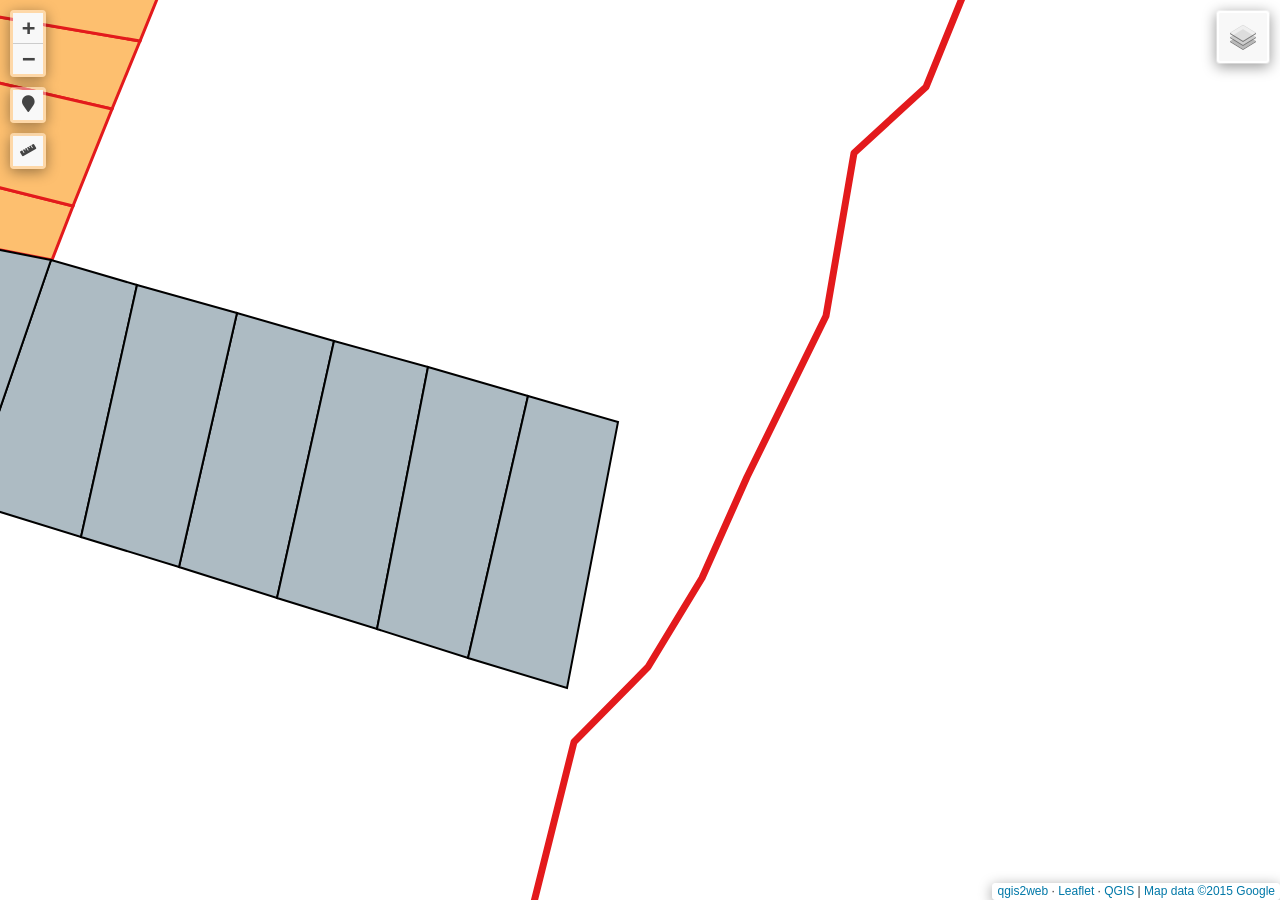
==== index.html @ f32dedf8 "Add files via upload" ====
<!doctype html>
<html lang="en">
    <head>
        <meta charset="utf-8">
        <meta http-equiv="X-UA-Compatible" content="IE=edge">
        <meta name="viewport" content="initial-scale=1,user-scalable=no,maximum-scale=1,width=device-width">
        <meta name="mobile-web-app-capable" content="yes">
        <meta name="apple-mobile-web-app-capable" content="yes">
        <link rel="stylesheet" href="css/leaflet.css">
        <link rel="stylesheet" href="css/L.Control.Layers.Tree.css">
        <link rel="stylesheet" href="css/L.Control.Locate.min.css">
        <link rel="stylesheet" href="css/qgis2web.css">
        <link rel="stylesheet" href="css/fontawesome-all.min.css">
        <link rel="stylesheet" href="css/leaflet.photon.css">
        <link rel="stylesheet" href="css/leaflet-measure.css">
        <style>
        html, body, #map {
            width: 100%;
            height: 100%;
            padding: 0;
            margin: 0;
        }
        </style>
        <title></title>
    </head>
    <body>
        <div id="map">
        </div>
        <script src="js/qgis2web_expressions.js"></script>
        <script src="js/leaflet.js"></script>
        <script src="js/L.Control.Layers.Tree.min.js"></script>
        <script src="js/L.Control.Locate.min.js"></script>
        <script src="js/multi-style-layer.js"></script>
        <script src="js/leaflet.rotatedMarker.js"></script>
        <script src="js/leaflet.pattern.js"></script>
        <script src="js/leaflet-hash.js"></script>
        <script src="js/Autolinker.min.js"></script>
        <script src="js/rbush.min.js"></script>
        <script src="js/labelgun.min.js"></script>
        <script src="js/labels.js"></script>
        <script src="js/leaflet.photon.js"></script>
        <script src="js/leaflet-measure.js"></script>
        <script src="data/La_Gran_Piura_1.js"></script>
        <script src="data/Carretera_Piura_Sechura_2.js"></script>
        <script src="data/Puntos_Geodesicos_3.js"></script>
        <script>
        var highlightLayer;
        function highlightFeature(e) {
            highlightLayer = e.target;

            if (e.target.feature.geometry.type === 'LineString' || e.target.feature.geometry.type === 'MultiLineString') {
              highlightLayer.setStyle({
                color: 'rgba(255, 255, 0, 1.00)',
              });
            } else {
              highlightLayer.setStyle({
                fillColor: 'rgba(255, 255, 0, 1.00)',
                fillOpacity: 1
              });
            }
        }
        var map = L.map('map', {
            zoomControl:false, maxZoom:28, minZoom:1
        }).fitBounds([[-5.1758827893497,-80.77577956021811],[-5.16100820244299,-80.7490260669158]]);
        var hash = new L.Hash(map);
        map.attributionControl.setPrefix('<a href="https://github.com/tomchadwin/qgis2web" target="_blank">qgis2web</a> &middot; <a href="https://leafletjs.com" title="A JS library for interactive maps">Leaflet</a> &middot; <a href="https://qgis.org">QGIS</a>');
        var autolinker = new Autolinker({truncate: {length: 30, location: 'smart'}});
        // remove popup's row if "visible-with-data"
        function removeEmptyRowsFromPopupContent(content, feature) {
         var tempDiv = document.createElement('div');
         tempDiv.innerHTML = content;
         var rows = tempDiv.querySelectorAll('tr');
         for (var i = 0; i < rows.length; i++) {
             var td = rows[i].querySelector('td.visible-with-data');
             var key = td ? td.id : '';
             if (td && td.classList.contains('visible-with-data') && feature.properties[key] == null) {
                 rows[i].parentNode.removeChild(rows[i]);
             }
         }
         return tempDiv.innerHTML;
        }
        // modify popup if contains media
        function addClassToPopupIfMedia(content, popup) {
            var tempDiv = document.createElement('div');
            tempDiv.innerHTML = content;
            var imgTd = tempDiv.querySelector('td img');
            if (imgTd) {
                var src = imgTd.getAttribute('src');
                if (/\.(jpg|jpeg|png|gif|bmp|webp|avif)$/i.test(src)) {
                    popup._contentNode.classList.add('media');
                    setTimeout(function() {
                        popup.update();
                    }, 10);
                } else if (/\.(mp3|wav|ogg|aac)$/i.test(src)) {
                    var audio = document.createElement('audio');
                    audio.controls = true;
                    audio.src = src;
                    imgTd.parentNode.replaceChild(audio, imgTd);
                    popup._contentNode.classList.add('media');
                    setTimeout(function() {
                        popup.setContent(tempDiv.innerHTML);
                        popup.update();
                    }, 10);
                } else if (/\.(mp4|webm|ogg|mov)$/i.test(src)) {
                    var video = document.createElement('video');
                    video.controls = true;
                    video.src = src;
                    video.style.width = "400px";
                    video.style.height = "300px";
                    video.style.maxHeight = "60vh";
                    video.style.maxWidth = "60vw";
                    imgTd.parentNode.replaceChild(video, imgTd);
                    popup._contentNode.classList.add('media');
                    // Aggiorna il popup quando il video carica i metadati
                    video.addEventListener('loadedmetadata', function() {
                        popup.update();
                    });
                    setTimeout(function() {
                        popup.setContent(tempDiv.innerHTML);
                        popup.update();
                    }, 10);
                } else {
                    popup._contentNode.classList.remove('media');
                }
            } else {
                popup._contentNode.classList.remove('media');
            }
        }
        var zoomControl = L.control.zoom({
            position: 'topleft'
        }).addTo(map);
        L.control.locate({locateOptions: {maxZoom: 19}}).addTo(map);
        var measureControl = new L.Control.Measure({
            position: 'topleft',
            primaryLengthUnit: 'meters',
            secondaryLengthUnit: 'kilometers',
            primaryAreaUnit: 'sqmeters',
            secondaryAreaUnit: 'hectares'
        });
        measureControl.addTo(map);
        document.getElementsByClassName('leaflet-control-measure-toggle')[0].innerHTML = '';
        document.getElementsByClassName('leaflet-control-measure-toggle')[0].className += ' fas fa-ruler';
        var bounds_group = new L.featureGroup([]);
        function setBounds() {
        }
        map.createPane('pane_GoogleSatellite_0');
        map.getPane('pane_GoogleSatellite_0').style.zIndex = 400;
        var layer_GoogleSatellite_0 = L.tileLayer('https://mt1.google.com/vt/lyrs=s&x={x}&y={y}&z={z}', {
            pane: 'pane_GoogleSatellite_0',
            opacity: 1.0,
            attribution: '<a href="https://www.google.at/permissions/geoguidelines/attr-guide.html">Map data ©2015 Google</a>',
            minZoom: 1,
            maxZoom: 28,
            minNativeZoom: 0,
            maxNativeZoom: 20
        });
        layer_GoogleSatellite_0;
        map.addLayer(layer_GoogleSatellite_0);
        function pop_La_Gran_Piura_1(feature, layer) {
            layer.on({
                mouseout: function(e) {
                    for (var i in e.target._eventParents) {
                        if (typeof e.target._eventParents[i].resetStyle === 'function') {
                            e.target._eventParents[i].resetStyle(e.target);
                        }
                    }
                },
                mouseover: highlightFeature,
            });
            var popupContent = '<table>\
                    <tr>\
                        <th scope="row">Partida</th>\
                        <td>' + (feature.properties['Partida'] !== null ? autolinker.link(String(feature.properties['Partida']).replace(/'/g, '\'').toLocaleString()) : '') + '</td>\
                    </tr>\
                    <tr>\
                        <th scope="row">Area</th>\
                        <td>' + (feature.properties['Area'] !== null ? autolinker.link(String(feature.properties['Area']).replace(/'/g, '\'').toLocaleString()) : '') + '</td>\
                    </tr>\
                    <tr>\
                        <th scope="row">Perimetro</th>\
                        <td>' + (feature.properties['Perimetro'] !== null ? autolinker.link(String(feature.properties['Perimetro']).replace(/'/g, '\'').toLocaleString()) : '') + '</td>\
                    </tr>\
                    <tr>\
                        <th scope="row">Lote</th>\
                        <td>' + (feature.properties['Lote'] !== null ? autolinker.link(String(feature.properties['Lote']).replace(/'/g, '\'').toLocaleString()) : '') + '</td>\
                    </tr>\
                    <tr>\
                        <th scope="row">HU</th>\
                        <td>' + (feature.properties['HU'] !== null ? autolinker.link(String(feature.properties['HU']).replace(/'/g, '\'').toLocaleString()) : '') + '</td>\
                    </tr>\
                </table>';
            var content = removeEmptyRowsFromPopupContent(popupContent, feature);
			layer.on('popupopen', function(e) {
				addClassToPopupIfMedia(content, e.popup);
			});
			layer.bindPopup(content, { maxHeight: 400 });
        }

        function style_La_Gran_Piura_1_0(feature) {
            switch(String(feature.properties['HU'])) {
                case 'VIVEMAS':
                    return {
                pane: 'pane_La_Gran_Piura_1',
                opacity: 1,
                color: 'rgba(227,26,28,1.0)',
                dashArray: '',
                lineCap: 'butt',
                lineJoin: 'miter',
                weight: 3.0, 
                fill: true,
                fillOpacity: 1,
                fillColor: 'rgba(253,191,111,1.0)',
                interactive: true,
            }
                    break;
                default:
                    return {
                pane: 'pane_La_Gran_Piura_1',
                opacity: 1,
                color: 'rgba(0,0,0,1.0)',
                dashArray: '',
                lineCap: 'butt',
                lineJoin: 'miter',
                weight: 2.0, 
                fill: true,
                fillOpacity: 1,
                fillColor: 'rgba(173,187,195,1.0)',
                interactive: true,
            }
                    break;
            }
        }
        map.createPane('pane_La_Gran_Piura_1');
        map.getPane('pane_La_Gran_Piura_1').style.zIndex = 401;
        map.getPane('pane_La_Gran_Piura_1').style['mix-blend-mode'] = 'normal';
        var layer_La_Gran_Piura_1 = new L.geoJson(json_La_Gran_Piura_1, {
            attribution: '',
            interactive: true,
            dataVar: 'json_La_Gran_Piura_1',
            layerName: 'layer_La_Gran_Piura_1',
            pane: 'pane_La_Gran_Piura_1',
            onEachFeature: pop_La_Gran_Piura_1,
            style: style_La_Gran_Piura_1_0,
        });
        bounds_group.addLayer(layer_La_Gran_Piura_1);
        map.addLayer(layer_La_Gran_Piura_1);
        function pop_Carretera_Piura_Sechura_2(feature, layer) {
            layer.on({
                mouseout: function(e) {
                    for (var i in e.target._eventParents) {
                        if (typeof e.target._eventParents[i].resetStyle === 'function') {
                            e.target._eventParents[i].resetStyle(e.target);
                        }
                    }
                },
                mouseover: highlightFeature,
            });
            var popupContent = '<table>\
                    <tr>\
                        <td colspan="2">' + (feature.properties['OBJECTID'] !== null ? autolinker.link(String(feature.properties['OBJECTID']).replace(/'/g, '\'').toLocaleString()) : '') + '</td>\
                    </tr>\
                    <tr>\
                        <td colspan="2">' + (feature.properties['SHAPE_Leng'] !== null ? autolinker.link(String(feature.properties['SHAPE_Leng']).replace(/'/g, '\'').toLocaleString()) : '') + '</td>\
                    </tr>\
                    <tr>\
                        <td colspan="2">' + (feature.properties['Via'] !== null ? autolinker.link(String(feature.properties['Via']).replace(/'/g, '\'').toLocaleString()) : '') + '</td>\
                    </tr>\
                </table>';
            var content = removeEmptyRowsFromPopupContent(popupContent, feature);
			layer.on('popupopen', function(e) {
				addClassToPopupIfMedia(content, e.popup);
			});
			layer.bindPopup(content, { maxHeight: 400 });
        }

        function style_Carretera_Piura_Sechura_2_0() {
            return {
                pane: 'pane_Carretera_Piura_Sechura_2',
                opacity: 1,
                color: 'rgba(227,26,28,1.0)',
                dashArray: '',
                lineCap: 'round',
                lineJoin: 'round',
                weight: 7.0,
                fillOpacity: 0,
                interactive: false,
            }
        }
        map.createPane('pane_Carretera_Piura_Sechura_2');
        map.getPane('pane_Carretera_Piura_Sechura_2').style.zIndex = 402;
        map.getPane('pane_Carretera_Piura_Sechura_2').style['mix-blend-mode'] = 'normal';
        var layer_Carretera_Piura_Sechura_2 = new L.geoJson(json_Carretera_Piura_Sechura_2, {
            attribution: '',
            interactive: false,
            dataVar: 'json_Carretera_Piura_Sechura_2',
            layerName: 'layer_Carretera_Piura_Sechura_2',
            pane: 'pane_Carretera_Piura_Sechura_2',
            onEachFeature: pop_Carretera_Piura_Sechura_2,
            style: style_Carretera_Piura_Sechura_2_0,
        });
        bounds_group.addLayer(layer_Carretera_Piura_Sechura_2);
        map.addLayer(layer_Carretera_Piura_Sechura_2);
        function pop_Puntos_Geodesicos_3(feature, layer) {
            layer.on({
                mouseout: function(e) {
                    for (var i in e.target._eventParents) {
                        if (typeof e.target._eventParents[i].resetStyle === 'function') {
                            e.target._eventParents[i].resetStyle(e.target);
                        }
                    }
                },
                mouseover: highlightFeature,
            });
            var popupContent = '<table>\
                    <tr>\
                        <th scope="row">X</th>\
                        <td>' + (feature.properties['X'] !== null ? autolinker.link(String(feature.properties['X']).replace(/'/g, '\'').toLocaleString()) : '') + '</td>\
                    </tr>\
                    <tr>\
                        <th scope="row">Y</th>\
                        <td>' + (feature.properties['Y'] !== null ? autolinker.link(String(feature.properties['Y']).replace(/'/g, '\'').toLocaleString()) : '') + '</td>\
                    </tr>\
                    <tr>\
                        <th scope="row">Z</th>\
                        <td>' + (feature.properties['Z'] !== null ? autolinker.link(String(feature.properties['Z']).replace(/'/g, '\'').toLocaleString()) : '') + '</td>\
                    </tr>\
                    <tr>\
                        <th scope="row">PUNTO</th>\
                        <td>' + (feature.properties['PUNTO'] !== null ? autolinker.link(String(feature.properties['PUNTO']).replace(/'/g, '\'').toLocaleString()) : '') + '</td>\
                    </tr>\
                </table>';
            var content = removeEmptyRowsFromPopupContent(popupContent, feature);
			layer.on('popupopen', function(e) {
				addClassToPopupIfMedia(content, e.popup);
			});
			layer.bindPopup(content, { maxHeight: 400 });
        }

        function style_Puntos_Geodesicos_3_0() {
            return {
                pane: 'pane_Puntos_Geodesicos_3',
        rotationAngle: 0.0,
        rotationOrigin: 'center center',
        icon: L.icon({
            iconUrl: 'markers/Puntos_Geodesicos_3.svg',
            iconSize: [23.56, 23.56]
        }),
                interactive: true,
            }
        }
        function style_Puntos_Geodesicos_3_1() {
            return {
                pane: 'pane_Puntos_Geodesicos_3',
        rotationAngle: 0.0,
        rotationOrigin: 'center center',
        icon: L.icon({
            iconUrl: 'markers/Puntos_Geodesicos_3.svg',
            iconSize: [15.2, 15.2]
        }),
                interactive: true,
            }
        }
        map.createPane('pane_Puntos_Geodesicos_3');
        map.getPane('pane_Puntos_Geodesicos_3').style.zIndex = 403;
        map.getPane('pane_Puntos_Geodesicos_3').style['mix-blend-mode'] = 'normal';
        var layer_Puntos_Geodesicos_3 = new L.geoJson.multiStyle(json_Puntos_Geodesicos_3, {
            attribution: '',
            interactive: true,
            dataVar: 'json_Puntos_Geodesicos_3',
            layerName: 'layer_Puntos_Geodesicos_3',
            pane: 'pane_Puntos_Geodesicos_3',
            onEachFeature: pop_Puntos_Geodesicos_3,
            pointToLayers: [function (feature, latlng) {
                var context = {
                    feature: feature,
                    variables: {}
                };
                return L.marker(latlng, style_Puntos_Geodesicos_3_0(feature));
            },function (feature, latlng) {
                var context = {
                    feature: feature,
                    variables: {}
                };
                return L.marker(latlng, style_Puntos_Geodesicos_3_1(feature));
            },
        ]});
        bounds_group.addLayer(layer_Puntos_Geodesicos_3);
        map.addLayer(layer_Puntos_Geodesicos_3);
        var overlaysTree = [
            {label: '<img src="legend/Puntos_Geodesicos_3.png" /> Puntos_Geodesicos', layer: layer_Puntos_Geodesicos_3},
            {label: '<img src="legend/Carretera_Piura_Sechura_2.png" /> Carretera_Piura_Sechura', layer: layer_Carretera_Piura_Sechura_2},
            {label: 'La_Gran_Piura<br /><table><tr><td style="text-align: center;"><img src="legend/La_Gran_Piura_1_VIVEMAS0.png" /></td><td>VIVEMAS</td></tr><tr><td style="text-align: center;"><img src="legend/La_Gran_Piura_1_1.png" /></td><td></td></tr></table>', layer: layer_La_Gran_Piura_1},
            {label: "Google Satellite", layer: layer_GoogleSatellite_0},]
        var lay = L.control.layers.tree(null, overlaysTree,{
            //namedToggle: true,
            //selectorBack: false,
            //closedSymbol: '&#8862; &#x1f5c0;',
            //openedSymbol: '&#8863; &#x1f5c1;',
            //collapseAll: 'Collapse all',
            //expandAll: 'Expand all',
            collapsed: true,
        });
        lay.addTo(map);
        setBounds();
        resetLabels([layer_La_Gran_Piura_1]);
        map.on("zoomend", function(){
            resetLabels([layer_La_Gran_Piura_1]);
        });
        map.on("layeradd", function(){
            resetLabels([layer_La_Gran_Piura_1]);
        });
        map.on("layerremove", function(){
            resetLabels([layer_La_Gran_Piura_1]);
        });
        </script>        
    </body>
</html>
---- css/L.Control.Layers.Tree.css ----
.leaflet-control-layers-toggle.leaflet-layerstree-named-toggle {
    margin: 2px 5px;
    width: auto;
    height: auto;
    background-image: none;
}

.leaflet-control-layers-list{
	font: 13px / 1.7 "Helvetica Neue", Arial, Helvetica, sans-serif;
}

.leaflet-layerstree-node {
}

.leaflet-layerstree-header input{
    margin-left: 0px;
}


.leaflet-layerstree-header {
}

.leaflet-layerstree-header-pointer {
    cursor: pointer;
}

.leaflet-layerstree-header label {
    display: inline-block;
    cursor: pointer;
}

.leaflet-layerstree-header-label {
}

.leaflet-layerstree-header-name {
	padding-left: 2px;
}

.leaflet-layerstree-header-space {
}

.leaflet-layerstree-children {
    padding-left: 20px;
}

.leaflet-layerstree-children-nopad {
    padding-left: 0px;
}

.leaflet-layerstree-closed {
}

.leaflet-layerstree-opened {
}

.leaflet-layerstree-hide {
    display: none;
}

.leaflet-layerstree-nevershow {
    display: none;
}

.leaflet-layerstree-expand-collapse {
    cursor: pointer;
}
---- css/L.Control.Locate.min.css ----
.leaflet-control-locate a{font-size:1.4em;color:#444}.leaflet-control-locate.active a{color:#2074B6}.leaflet-control-locate.active.following a{color:#FC8428}
/*# sourceMappingURL=L.Control.Locate.min.css.map */
---- css/qgis2web.css ----
#map {
            background-color: #ffffff
        }
        html, body, #map {
			overflow: hidden;
        }
        .col9{
			height: 100%!important;
		}
		.col3{
			height: 100%;
			overflow: auto;
		}
        .info {
            padding: 6px 8px;
            font: 14px/16px Arial, Helvetica, sans-serif;
            background-color:#f8f8f8 !important;
            color: #444444 !important;
            box-shadow: 0 0 15px rgba(0,0,0,0.2);
            border-radius: 5px;
        }
        .info h2 {
            margin: 0 0 5px;
        }
        .leaflet-container {
            background: #fff;
            padding-right: 10px;
        }
        .leaflet-popup-scrolled {
            border-bottom: unset!important;
            border-top: unset!important;
        }
        .leaflet-popup-content{
            max-height: 70vh;
            max-width: 70vw;
        }
        .leaflet-popup-content.media{
            width: auto!important;
            height: auto!important;
            overflow: auto;
        }
        .leaflet-popup-content th {
            text-align: left;
            vertical-align: top;
            min-width: 75px;
        }
        .leaflet-popup-content td {
            min-width: 75px;
        }
        .leaflet-popup-content td img {
            max-height: 60vh;
            max-width: 60vw;
        }

        .leaflet-tooltip {
            background: none;
            box-shadow: none;
            border: none;
        }
        .leaflet-tooltip-left:before, .leaflet-tooltip-right:before {
            border: 0px;
        }
        }
        .fa, .leaflet-container, a {
            color: #444444 !important;
        }
        .leaflet-control-zoom-in, .leaflet-control-zoom-out,
        .leaflet-control-locate a,
        .leaflet-touch .leaflet-control-geocoder-icon,
        .leaflet-control-search .search-button,
         .leaflet-control-measure {
            background-color: #f8f8f8 !important;
            border-radius: 0px !important;
            color: #444444 !important;
        }
        .abstract {
            font: bold 18px 'Lucida Console', Monaco, monospace;
            text-indent: 1px;
            background-color: #f8f8f8 !important;
            width: 30px !important;
            color: #444444 !important;
            height: 30px !important;
            text-align: center !important;
            line-height: 30px !important;
        }
        .abstractUncollapsed {
            padding: 6px 8px;
            font: 12px/1.5 "Helvetica Neue", Arial, Helvetica, sans-serif;
            background-color:#f8f8f8 !important;
            color: #444444 !important;
            box-shadow: 0 0 15px rgba(0,0,0,0.2);
            border-radius: 5px;
            max-width: 40%;
        }
        .leaflet-control {
            box-shadow: 0 3px 14px rgba(0, 0, 0, 0.4)!important;
            border-radius: 4px;
        }
        .leaflet-touch .leaflet-control-layers,
        .leaflet-touch .leaflet-bar,
        .leaflet-control-search,
        .leaflet-control-measure {
            border: 3px solid rgba(255,255,255,.4) !important;
        }
        .leaflet-control-attribution a {
            color: #0078A8 !important;
        }
        .leaflet-control-scale-line {
            border: 2px solid #f8f8f8 !important;
            border-top: none !important;
            color: black !important;
        }
        .leaflet-control-search .search-button {
            width: 30px !important;
            height: 30px !important;
            font-size: 13px !important;
            text-align: center !important;
            cursor: pointer;
        }
        .search-button.fa.fa-binoculars{
            display: flex;
            justify-content: center;
            align-items: center;
        }
        .leaflet-control-measure .leaflet-control {
            width: 30px !important;
            height: 30px !important;
        }
        .leaflet-container .leaflet-control-search{
            background: none !important;
        }
        .leaflet-control-search .search-input {
            margin: 0px 0px 0px 0px !important;
            height: 30px !important;
        }
        .leaflet-control-measure {
            background: none!important;
            border-radius: 4px !important;
        }
        .leaflet-control-measure .leaflet-control-measure-interaction {
            background-color: #f8f8f8 !important;
        }
        .leaflet-touch .leaflet-control-measure
        .leaflet-control-measure-toggle,
        .leaflet-touch .leaflet-control-measure
        .leaflet-control-measure-toggle:hover {
            width: 30px !important;
            height: 30px !important;
            border-radius: 0px !important;
            background-color: #f8f8f8 !important;
            color: #444444 !important;
            font-size: 13px;
            line-height: 30px;
            text-align: center;
            text-indent: 0%;
        }
        .leaflet-control-layers {
			padding: 2px;
			display: flex;
			flex-direction: column;
			align-items: flex-end;
            background-color: #f8f8f8 !important;
            color: #444444 !important;

		}
        .leaflet-control-layers-expanded {
			padding-left: 6px;
		}	
        .leaflet-control-layers-expanded .leaflet-control-layers-toggle {
            display: block;
            background-image: none;
			text-decoration: none;
            margin-bottom: 3px;
        }
        .leaflet-control-layers-expanded .leaflet-control-layers-toggle::after {
            content: '»';
            font-size: x-large;
            color: #444444 !important;
            display: flex;
            align-items: center;
            justify-content: center;
            width: 100%;
            height: 100%;
            text-align: center;
        }
        .leaflet-overlay-pane {
            z-index: 550;
        }
        .leaflet-popup-pane {
            z-index: 700;
        }
        #gcd-button-control {
            display: flex;
            justify-content: center;
            align-items: center;
        }
        .leaflet-control-layers-expanded .leaflet-control-layers-toggle {
            display: none;
        }
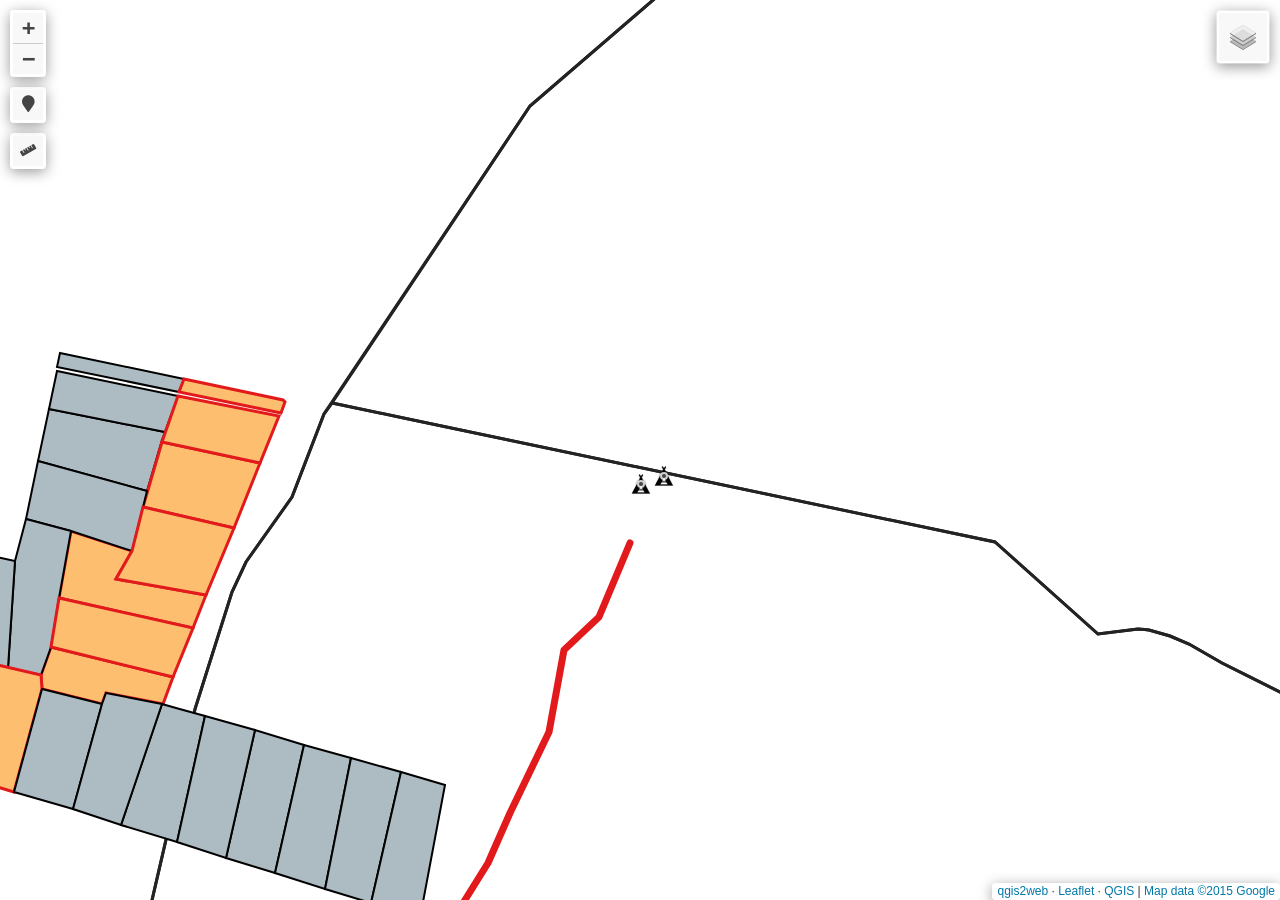
==== commit ac7701df: "Add files via upload" ====
--- a/index.html
+++ b/index.html
@@ -40,28 +40,14 @@
         <script src="js/labels.js"></script>
         <script src="js/leaflet.photon.js"></script>
         <script src="js/leaflet-measure.js"></script>
-        <script src="data/La_Gran_Piura_1.js"></script>
-        <script src="data/Carretera_Piura_Sechura_2.js"></script>
-        <script src="data/Puntos_Geodesicos_3.js"></script>
+        <script src="data/distritos_piura_1.js"></script>
+        <script src="data/La_Gran_Piura_2.js"></script>
+        <script src="data/Carretera_Piura_Sechura_3.js"></script>
+        <script src="data/Puntos_Geodesicos_4.js"></script>
         <script>
-        var highlightLayer;
-        function highlightFeature(e) {
-            highlightLayer = e.target;
-
-            if (e.target.feature.geometry.type === 'LineString' || e.target.feature.geometry.type === 'MultiLineString') {
-              highlightLayer.setStyle({
-                color: 'rgba(255, 255, 0, 1.00)',
-              });
-            } else {
-              highlightLayer.setStyle({
-                fillColor: 'rgba(255, 255, 0, 1.00)',
-                fillOpacity: 1
-              });
-            }
-        }
         var map = L.map('map', {
             zoomControl:false, maxZoom:28, minZoom:1
-        }).fitBounds([[-5.1758827893497,-80.77577956021811],[-5.16100820244299,-80.7490260669158]]);
+        }).fitBounds([[-5.168387838516904,-80.78127961017681],[-5.138638066044179,-80.7277735718168]]);
         var hash = new L.Hash(map);
         map.attributionControl.setPrefix('<a href="https://github.com/tomchadwin/qgis2web" target="_blank">qgis2web</a> &middot; <a href="https://leafletjs.com" title="A JS library for interactive maps">Leaflet</a> &middot; <a href="https://qgis.org">QGIS</a>');
         var autolinker = new Autolinker({truncate: {length: 30, location: 'smart'}});
@@ -156,37 +142,19 @@
         });
         layer_GoogleSatellite_0;
         map.addLayer(layer_GoogleSatellite_0);
-        function pop_La_Gran_Piura_1(feature, layer) {
-            layer.on({
-                mouseout: function(e) {
-                    for (var i in e.target._eventParents) {
-                        if (typeof e.target._eventParents[i].resetStyle === 'function') {
-                            e.target._eventParents[i].resetStyle(e.target);
-                        }
-                    }
-                },
-                mouseover: highlightFeature,
-            });
+        function pop_distritos_piura_1(feature, layer) {
             var popupContent = '<table>\
                     <tr>\
-                        <th scope="row">Partida</th>\
-                        <td>' + (feature.properties['Partida'] !== null ? autolinker.link(String(feature.properties['Partida']).replace(/'/g, '\'').toLocaleString()) : '') + '</td>\
-                    </tr>\
-                    <tr>\
-                        <th scope="row">Area</th>\
-                        <td>' + (feature.properties['Area'] !== null ? autolinker.link(String(feature.properties['Area']).replace(/'/g, '\'').toLocaleString()) : '') + '</td>\
-                    </tr>\
-                    <tr>\
-                        <th scope="row">Perimetro</th>\
-                        <td>' + (feature.properties['Perimetro'] !== null ? autolinker.link(String(feature.properties['Perimetro']).replace(/'/g, '\'').toLocaleString()) : '') + '</td>\
-                    </tr>\
-                    <tr>\
-                        <th scope="row">Lote</th>\
-                        <td>' + (feature.properties['Lote'] !== null ? autolinker.link(String(feature.properties['Lote']).replace(/'/g, '\'').toLocaleString()) : '') + '</td>\
-                    </tr>\
-                    <tr>\
-                        <th scope="row">HU</th>\
-                        <td>' + (feature.properties['HU'] !== null ? autolinker.link(String(feature.properties['HU']).replace(/'/g, '\'').toLocaleString()) : '') + '</td>\
+                        <th scope="row">NOMBDEP</th>\
+                        <td>' + (feature.properties['NOMBDEP'] !== null ? autolinker.link(String(feature.properties['NOMBDEP']).replace(/'/g, '\'').toLocaleString()) : '') + '</td>\
+                    </tr>\
+                    <tr>\
+                        <th scope="row">NOMBPROV</th>\
+                        <td>' + (feature.properties['NOMBPROV'] !== null ? autolinker.link(String(feature.properties['NOMBPROV']).replace(/'/g, '\'').toLocaleString()) : '') + '</td>\
+                    </tr>\
+                    <tr>\
+                        <th scope="row">NOMBDIST</th>\
+                        <td>' + (feature.properties['NOMBDIST'] !== null ? autolinker.link(String(feature.properties['NOMBDIST']).replace(/'/g, '\'').toLocaleString()) : '') + '</td>\
                     </tr>\
                 </table>';
             var content = removeEmptyRowsFromPopupContent(popupContent, feature);
@@ -196,11 +164,70 @@
 			layer.bindPopup(content, { maxHeight: 400 });
         }
 
-        function style_La_Gran_Piura_1_0(feature) {
+        function style_distritos_piura_1_0() {
+            return {
+                pane: 'pane_distritos_piura_1',
+                opacity: 1,
+                color: 'rgba(35,35,35,1.0)',
+                dashArray: '',
+                lineCap: 'butt',
+                lineJoin: 'miter',
+                weight: 3.0, 
+                fill: true,
+                fillOpacity: 1,
+                fillColor: 'rgba(183,72,75,0.0)',
+                interactive: true,
+            }
+        }
+        map.createPane('pane_distritos_piura_1');
+        map.getPane('pane_distritos_piura_1').style.zIndex = 401;
+        map.getPane('pane_distritos_piura_1').style['mix-blend-mode'] = 'normal';
+        var layer_distritos_piura_1 = new L.geoJson(json_distritos_piura_1, {
+            attribution: '',
+            interactive: true,
+            dataVar: 'json_distritos_piura_1',
+            layerName: 'layer_distritos_piura_1',
+            pane: 'pane_distritos_piura_1',
+            onEachFeature: pop_distritos_piura_1,
+            style: style_distritos_piura_1_0,
+        });
+        bounds_group.addLayer(layer_distritos_piura_1);
+        map.addLayer(layer_distritos_piura_1);
+        function pop_La_Gran_Piura_2(feature, layer) {
+            var popupContent = '<table>\
+                    <tr>\
+                        <th scope="row">Partida</th>\
+                        <td>' + (feature.properties['Partida'] !== null ? autolinker.link(String(feature.properties['Partida']).replace(/'/g, '\'').toLocaleString()) : '') + '</td>\
+                    </tr>\
+                    <tr>\
+                        <th scope="row">Area</th>\
+                        <td>' + (feature.properties['Area'] !== null ? autolinker.link(String(feature.properties['Area']).replace(/'/g, '\'').toLocaleString()) : '') + '</td>\
+                    </tr>\
+                    <tr>\
+                        <th scope="row">Perimetro</th>\
+                        <td>' + (feature.properties['Perimetro'] !== null ? autolinker.link(String(feature.properties['Perimetro']).replace(/'/g, '\'').toLocaleString()) : '') + '</td>\
+                    </tr>\
+                    <tr>\
+                        <th scope="row">Lote</th>\
+                        <td>' + (feature.properties['Lote'] !== null ? autolinker.link(String(feature.properties['Lote']).replace(/'/g, '\'').toLocaleString()) : '') + '</td>\
+                    </tr>\
+                    <tr>\
+                        <th scope="row">HU</th>\
+                        <td>' + (feature.properties['HU'] !== null ? autolinker.link(String(feature.properties['HU']).replace(/'/g, '\'').toLocaleString()) : '') + '</td>\
+                    </tr>\
+                </table>';
+            var content = removeEmptyRowsFromPopupContent(popupContent, feature);
+			layer.on('popupopen', function(e) {
+				addClassToPopupIfMedia(content, e.popup);
+			});
+			layer.bindPopup(content, { maxHeight: 400 });
+        }
+
+        function style_La_Gran_Piura_2_0(feature) {
             switch(String(feature.properties['HU'])) {
                 case 'VIVEMAS':
                     return {
-                pane: 'pane_La_Gran_Piura_1',
+                pane: 'pane_La_Gran_Piura_2',
                 opacity: 1,
                 color: 'rgba(227,26,28,1.0)',
                 dashArray: '',
@@ -215,7 +242,7 @@
                     break;
                 default:
                     return {
-                pane: 'pane_La_Gran_Piura_1',
+                pane: 'pane_La_Gran_Piura_2',
                 opacity: 1,
                 color: 'rgba(0,0,0,1.0)',
                 dashArray: '',
@@ -230,31 +257,21 @@
                     break;
             }
         }
-        map.createPane('pane_La_Gran_Piura_1');
-        map.getPane('pane_La_Gran_Piura_1').style.zIndex = 401;
-        map.getPane('pane_La_Gran_Piura_1').style['mix-blend-mode'] = 'normal';
-        var layer_La_Gran_Piura_1 = new L.geoJson(json_La_Gran_Piura_1, {
+        map.createPane('pane_La_Gran_Piura_2');
+        map.getPane('pane_La_Gran_Piura_2').style.zIndex = 402;
+        map.getPane('pane_La_Gran_Piura_2').style['mix-blend-mode'] = 'normal';
+        var layer_La_Gran_Piura_2 = new L.geoJson(json_La_Gran_Piura_2, {
             attribution: '',
             interactive: true,
-            dataVar: 'json_La_Gran_Piura_1',
-            layerName: 'layer_La_Gran_Piura_1',
-            pane: 'pane_La_Gran_Piura_1',
-            onEachFeature: pop_La_Gran_Piura_1,
-            style: style_La_Gran_Piura_1_0,
-        });
-        bounds_group.addLayer(layer_La_Gran_Piura_1);
-        map.addLayer(layer_La_Gran_Piura_1);
-        function pop_Carretera_Piura_Sechura_2(feature, layer) {
-            layer.on({
-                mouseout: function(e) {
-                    for (var i in e.target._eventParents) {
-                        if (typeof e.target._eventParents[i].resetStyle === 'function') {
-                            e.target._eventParents[i].resetStyle(e.target);
-                        }
-                    }
-                },
-                mouseover: highlightFeature,
-            });
+            dataVar: 'json_La_Gran_Piura_2',
+            layerName: 'layer_La_Gran_Piura_2',
+            pane: 'pane_La_Gran_Piura_2',
+            onEachFeature: pop_La_Gran_Piura_2,
+            style: style_La_Gran_Piura_2_0,
+        });
+        bounds_group.addLayer(layer_La_Gran_Piura_2);
+        map.addLayer(layer_La_Gran_Piura_2);
+        function pop_Carretera_Piura_Sechura_3(feature, layer) {
             var popupContent = '<table>\
                     <tr>\
                         <td colspan="2">' + (feature.properties['OBJECTID'] !== null ? autolinker.link(String(feature.properties['OBJECTID']).replace(/'/g, '\'').toLocaleString()) : '') + '</td>\
@@ -273,9 +290,9 @@
 			layer.bindPopup(content, { maxHeight: 400 });
         }
 
-        function style_Carretera_Piura_Sechura_2_0() {
+        function style_Carretera_Piura_Sechura_3_0() {
             return {
-                pane: 'pane_Carretera_Piura_Sechura_2',
+                pane: 'pane_Carretera_Piura_Sechura_3',
                 opacity: 1,
                 color: 'rgba(227,26,28,1.0)',
                 dashArray: '',
@@ -286,31 +303,21 @@
                 interactive: false,
             }
         }
-        map.createPane('pane_Carretera_Piura_Sechura_2');
-        map.getPane('pane_Carretera_Piura_Sechura_2').style.zIndex = 402;
-        map.getPane('pane_Carretera_Piura_Sechura_2').style['mix-blend-mode'] = 'normal';
-        var layer_Carretera_Piura_Sechura_2 = new L.geoJson(json_Carretera_Piura_Sechura_2, {
+        map.createPane('pane_Carretera_Piura_Sechura_3');
+        map.getPane('pane_Carretera_Piura_Sechura_3').style.zIndex = 403;
+        map.getPane('pane_Carretera_Piura_Sechura_3').style['mix-blend-mode'] = 'normal';
+        var layer_Carretera_Piura_Sechura_3 = new L.geoJson(json_Carretera_Piura_Sechura_3, {
             attribution: '',
             interactive: false,
-            dataVar: 'json_Carretera_Piura_Sechura_2',
-            layerName: 'layer_Carretera_Piura_Sechura_2',
-            pane: 'pane_Carretera_Piura_Sechura_2',
-            onEachFeature: pop_Carretera_Piura_Sechura_2,
-            style: style_Carretera_Piura_Sechura_2_0,
-        });
-        bounds_group.addLayer(layer_Carretera_Piura_Sechura_2);
-        map.addLayer(layer_Carretera_Piura_Sechura_2);
-        function pop_Puntos_Geodesicos_3(feature, layer) {
-            layer.on({
-                mouseout: function(e) {
-                    for (var i in e.target._eventParents) {
-                        if (typeof e.target._eventParents[i].resetStyle === 'function') {
-                            e.target._eventParents[i].resetStyle(e.target);
-                        }
-                    }
-                },
-                mouseover: highlightFeature,
-            });
+            dataVar: 'json_Carretera_Piura_Sechura_3',
+            layerName: 'layer_Carretera_Piura_Sechura_3',
+            pane: 'pane_Carretera_Piura_Sechura_3',
+            onEachFeature: pop_Carretera_Piura_Sechura_3,
+            style: style_Carretera_Piura_Sechura_3_0,
+        });
+        bounds_group.addLayer(layer_Carretera_Piura_Sechura_3);
+        map.addLayer(layer_Carretera_Piura_Sechura_3);
+        function pop_Puntos_Geodesicos_4(feature, layer) {
             var popupContent = '<table>\
                     <tr>\
                         <th scope="row">X</th>\
@@ -336,60 +343,61 @@
 			layer.bindPopup(content, { maxHeight: 400 });
         }
 
-        function style_Puntos_Geodesicos_3_0() {
+        function style_Puntos_Geodesicos_4_0() {
             return {
-                pane: 'pane_Puntos_Geodesicos_3',
+                pane: 'pane_Puntos_Geodesicos_4',
         rotationAngle: 0.0,
         rotationOrigin: 'center center',
         icon: L.icon({
-            iconUrl: 'markers/Puntos_Geodesicos_3.svg',
+            iconUrl: 'markers/Puntos_Geodesicos_4.svg',
             iconSize: [23.56, 23.56]
         }),
                 interactive: true,
             }
         }
-        function style_Puntos_Geodesicos_3_1() {
+        function style_Puntos_Geodesicos_4_1() {
             return {
-                pane: 'pane_Puntos_Geodesicos_3',
+                pane: 'pane_Puntos_Geodesicos_4',
         rotationAngle: 0.0,
         rotationOrigin: 'center center',
         icon: L.icon({
-            iconUrl: 'markers/Puntos_Geodesicos_3.svg',
+            iconUrl: 'markers/Puntos_Geodesicos_4.svg',
             iconSize: [15.2, 15.2]
         }),
                 interactive: true,
             }
         }
-        map.createPane('pane_Puntos_Geodesicos_3');
-        map.getPane('pane_Puntos_Geodesicos_3').style.zIndex = 403;
-        map.getPane('pane_Puntos_Geodesicos_3').style['mix-blend-mode'] = 'normal';
-        var layer_Puntos_Geodesicos_3 = new L.geoJson.multiStyle(json_Puntos_Geodesicos_3, {
+        map.createPane('pane_Puntos_Geodesicos_4');
+        map.getPane('pane_Puntos_Geodesicos_4').style.zIndex = 404;
+        map.getPane('pane_Puntos_Geodesicos_4').style['mix-blend-mode'] = 'normal';
+        var layer_Puntos_Geodesicos_4 = new L.geoJson.multiStyle(json_Puntos_Geodesicos_4, {
             attribution: '',
             interactive: true,
-            dataVar: 'json_Puntos_Geodesicos_3',
-            layerName: 'layer_Puntos_Geodesicos_3',
-            pane: 'pane_Puntos_Geodesicos_3',
-            onEachFeature: pop_Puntos_Geodesicos_3,
+            dataVar: 'json_Puntos_Geodesicos_4',
+            layerName: 'layer_Puntos_Geodesicos_4',
+            pane: 'pane_Puntos_Geodesicos_4',
+            onEachFeature: pop_Puntos_Geodesicos_4,
             pointToLayers: [function (feature, latlng) {
                 var context = {
                     feature: feature,
                     variables: {}
                 };
-                return L.marker(latlng, style_Puntos_Geodesicos_3_0(feature));
+                return L.marker(latlng, style_Puntos_Geodesicos_4_0(feature));
             },function (feature, latlng) {
                 var context = {
                     feature: feature,
                     variables: {}
                 };
-                return L.marker(latlng, style_Puntos_Geodesicos_3_1(feature));
+                return L.marker(latlng, style_Puntos_Geodesicos_4_1(feature));
             },
         ]});
-        bounds_group.addLayer(layer_Puntos_Geodesicos_3);
-        map.addLayer(layer_Puntos_Geodesicos_3);
+        bounds_group.addLayer(layer_Puntos_Geodesicos_4);
+        map.addLayer(layer_Puntos_Geodesicos_4);
         var overlaysTree = [
-            {label: '<img src="legend/Puntos_Geodesicos_3.png" /> Puntos_Geodesicos', layer: layer_Puntos_Geodesicos_3},
-            {label: '<img src="legend/Carretera_Piura_Sechura_2.png" /> Carretera_Piura_Sechura', layer: layer_Carretera_Piura_Sechura_2},
-            {label: 'La_Gran_Piura<br /><table><tr><td style="text-align: center;"><img src="legend/La_Gran_Piura_1_VIVEMAS0.png" /></td><td>VIVEMAS</td></tr><tr><td style="text-align: center;"><img src="legend/La_Gran_Piura_1_1.png" /></td><td></td></tr></table>', layer: layer_La_Gran_Piura_1},
+            {label: '<img src="legend/Puntos_Geodesicos_4.png" /> Puntos_Geodesicos', layer: layer_Puntos_Geodesicos_4},
+            {label: '<img src="legend/Carretera_Piura_Sechura_3.png" /> Carretera_Piura_Sechura', layer: layer_Carretera_Piura_Sechura_3},
+            {label: 'La_Gran_Piura<br /><table><tr><td style="text-align: center;"><img src="legend/La_Gran_Piura_2_VIVEMAS0.png" /></td><td>VIVEMAS</td></tr><tr><td style="text-align: center;"><img src="legend/La_Gran_Piura_2_1.png" /></td><td></td></tr></table>', layer: layer_La_Gran_Piura_2},
+            {label: '<img src="legend/distritos_piura_1.png" /> distritos_piura', layer: layer_distritos_piura_1},
             {label: "Google Satellite", layer: layer_GoogleSatellite_0},]
         var lay = L.control.layers.tree(null, overlaysTree,{
             //namedToggle: true,
@@ -402,15 +410,28 @@
         });
         lay.addTo(map);
         setBounds();
-        resetLabels([layer_La_Gran_Piura_1]);
+        var i = 0;
+        layer_distritos_piura_1.eachLayer(function(layer) {
+            var context = {
+                feature: layer.feature,
+                variables: {}
+            };
+            layer.bindTooltip((layer.feature.properties['NOMBDIST'] !== null?String('<div style="color: #323232; font-size: 10pt; font-family: \'Arial Black\', sans-serif;">' + layer.feature.properties['NOMBDIST']) + '</div>':''), {permanent: true, offset: [-0, -16], className: 'css_distritos_piura_1'});
+            labels.push(layer);
+            totalMarkers += 1;
+              layer.added = true;
+              addLabel(layer, i);
+              i++;
+        });
+        resetLabels([layer_distritos_piura_1,layer_La_Gran_Piura_2]);
         map.on("zoomend", function(){
-            resetLabels([layer_La_Gran_Piura_1]);
+            resetLabels([layer_distritos_piura_1,layer_La_Gran_Piura_2]);
         });
         map.on("layeradd", function(){
-            resetLabels([layer_La_Gran_Piura_1]);
+            resetLabels([layer_distritos_piura_1,layer_La_Gran_Piura_2]);
         });
         map.on("layerremove", function(){
-            resetLabels([layer_La_Gran_Piura_1]);
+            resetLabels([layer_distritos_piura_1,layer_La_Gran_Piura_2]);
         });
         </script>        
     </body>
--- a/css/qgis2web.css
+++ b/css/qgis2web.css
@@ -197,4 +197,30 @@
         }
         .leaflet-control-layers-expanded .leaflet-control-layers-toggle {
             display: none;
+        }
+        .css_distritos_piura_1 {
+            text-shadow: -2px -2px 0 #fafafa,
+                -2px -1px 0 #fafafa,
+                -2px 0px 0 #fafafa,
+                -2px 1px 0 #fafafa,
+                -2px 2px 0 #fafafa,
+                -1px -2px 0 #fafafa,
+                -1px -1px 0 #fafafa,
+                -1px 0px 0 #fafafa,
+                -1px 1px 0 #fafafa,
+                -1px 2px 0 #fafafa,
+                0px -2px 0 #fafafa,
+                0px -1px 0 #fafafa,
+                0px 1px 0 #fafafa,
+                0px 2px 0 #fafafa,
+                1px -2px 0 #fafafa,
+                1px -1px 0 #fafafa,
+                1px 0px 0 #fafafa,
+                1px 1px 0 #fafafa,
+                1px 2px 0 #fafafa,
+                2px -2px 0 #fafafa,
+                2px -1px 0 #fafafa,
+                2px 0px 0 #fafafa,
+                2px 1px 0 #fafafa,
+                2px 2px 0 #fafafa;
         }
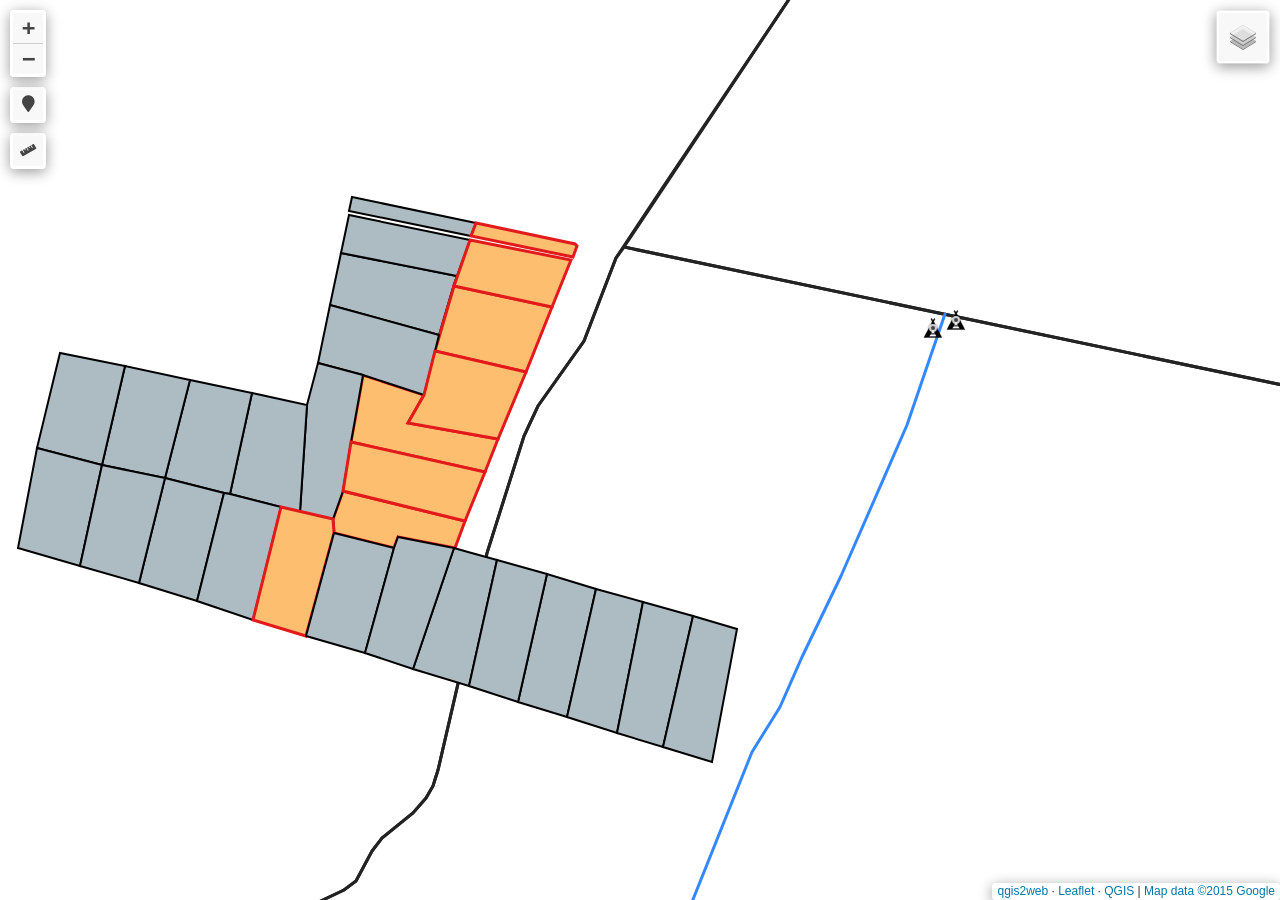
==== commit bf553291: "Add files via upload" ====
--- a/index.html
+++ b/index.html
@@ -41,13 +41,13 @@
         <script src="js/leaflet.photon.js"></script>
         <script src="js/leaflet-measure.js"></script>
         <script src="data/distritos_piura_1.js"></script>
-        <script src="data/La_Gran_Piura_2.js"></script>
-        <script src="data/Carretera_Piura_Sechura_3.js"></script>
+        <script src="data/Carretera_Piura_Sechura_mod_2.js"></script>
+        <script src="data/La_Gran_Piura_3.js"></script>
         <script src="data/Puntos_Geodesicos_4.js"></script>
         <script>
         var map = L.map('map', {
             zoomControl:false, maxZoom:28, minZoom:1
-        }).fitBounds([[-5.168387838516904,-80.78127961017681],[-5.138638066044179,-80.7277735718168]]);
+        }).fitBounds([[-5.175061152295489,-80.79383110857589],[-5.145312388777611,-80.74032503172721]]);
         var hash = new L.Hash(map);
         map.attributionControl.setPrefix('<a href="https://github.com/tomchadwin/qgis2web" target="_blank">qgis2web</a> &middot; <a href="https://leafletjs.com" title="A JS library for interactive maps">Leaflet</a> &middot; <a href="https://qgis.org">QGIS</a>');
         var autolinker = new Autolinker({truncate: {length: 30, location: 'smart'}});
@@ -193,27 +193,10 @@
         });
         bounds_group.addLayer(layer_distritos_piura_1);
         map.addLayer(layer_distritos_piura_1);
-        function pop_La_Gran_Piura_2(feature, layer) {
+        function pop_Carretera_Piura_Sechura_mod_2(feature, layer) {
             var popupContent = '<table>\
                     <tr>\
-                        <th scope="row">Partida</th>\
-                        <td>' + (feature.properties['Partida'] !== null ? autolinker.link(String(feature.properties['Partida']).replace(/'/g, '\'').toLocaleString()) : '') + '</td>\
-                    </tr>\
-                    <tr>\
-                        <th scope="row">Area</th>\
-                        <td>' + (feature.properties['Area'] !== null ? autolinker.link(String(feature.properties['Area']).replace(/'/g, '\'').toLocaleString()) : '') + '</td>\
-                    </tr>\
-                    <tr>\
-                        <th scope="row">Perimetro</th>\
-                        <td>' + (feature.properties['Perimetro'] !== null ? autolinker.link(String(feature.properties['Perimetro']).replace(/'/g, '\'').toLocaleString()) : '') + '</td>\
-                    </tr>\
-                    <tr>\
-                        <th scope="row">Lote</th>\
-                        <td>' + (feature.properties['Lote'] !== null ? autolinker.link(String(feature.properties['Lote']).replace(/'/g, '\'').toLocaleString()) : '') + '</td>\
-                    </tr>\
-                    <tr>\
-                        <th scope="row">HU</th>\
-                        <td>' + (feature.properties['HU'] !== null ? autolinker.link(String(feature.properties['HU']).replace(/'/g, '\'').toLocaleString()) : '') + '</td>\
+                        <td colspan="2">' + (feature.properties['Via'] !== null ? autolinker.link(String(feature.properties['Via']).replace(/'/g, '\'').toLocaleString()) : '') + '</td>\
                     </tr>\
                 </table>';
             var content = removeEmptyRowsFromPopupContent(popupContent, feature);
@@ -223,11 +206,87 @@
 			layer.bindPopup(content, { maxHeight: 400 });
         }
 
-        function style_La_Gran_Piura_2_0(feature) {
+        function style_Carretera_Piura_Sechura_mod_2_0() {
+            return {
+                pane: 'pane_Carretera_Piura_Sechura_mod_2',
+                opacity: 1,
+                color: 'rgba(227,26,28,1.0)',
+                dashArray: '',
+                lineCap: 'square',
+                lineJoin: 'round',
+                weight: 1.0,
+                fillOpacity: 0,
+                interactive: true,
+            }
+        }
+        function style_Carretera_Piura_Sechura_mod_2_1() {
+            return {
+                pane: 'pane_Carretera_Piura_Sechura_mod_2',
+                opacity: 1,
+                color: 'rgba(227,26,28,1.0)',
+                dashArray: '',
+                lineCap: 'square',
+                lineJoin: 'bevel',
+                weight: 1.0,
+                fillOpacity: 0,
+                interactive: true,
+            }
+        }
+        function style_Carretera_Piura_Sechura_mod_2_2() {
+            return {
+                pane: 'pane_Carretera_Piura_Sechura_mod_2',
+                interactive: true,
+            }
+        }
+        map.createPane('pane_Carretera_Piura_Sechura_mod_2');
+        map.getPane('pane_Carretera_Piura_Sechura_mod_2').style.zIndex = 402;
+        map.getPane('pane_Carretera_Piura_Sechura_mod_2').style['mix-blend-mode'] = 'normal';
+        var layer_Carretera_Piura_Sechura_mod_2 = new L.geoJson.multiStyle(json_Carretera_Piura_Sechura_mod_2, {
+            attribution: '',
+            interactive: true,
+            dataVar: 'json_Carretera_Piura_Sechura_mod_2',
+            layerName: 'layer_Carretera_Piura_Sechura_mod_2',
+            pane: 'pane_Carretera_Piura_Sechura_mod_2',
+            onEachFeature: pop_Carretera_Piura_Sechura_mod_2,
+            styles: [style_Carretera_Piura_Sechura_mod_2_0,style_Carretera_Piura_Sechura_mod_2_1,style_Carretera_Piura_Sechura_mod_2_2,]
+        });
+        bounds_group.addLayer(layer_Carretera_Piura_Sechura_mod_2);
+        map.addLayer(layer_Carretera_Piura_Sechura_mod_2);
+        function pop_La_Gran_Piura_3(feature, layer) {
+            var popupContent = '<table>\
+                    <tr>\
+                        <th scope="row">Partida</th>\
+                        <td>' + (feature.properties['Partida'] !== null ? autolinker.link(String(feature.properties['Partida']).replace(/'/g, '\'').toLocaleString()) : '') + '</td>\
+                    </tr>\
+                    <tr>\
+                        <th scope="row">Area</th>\
+                        <td>' + (feature.properties['Area'] !== null ? autolinker.link(String(feature.properties['Area']).replace(/'/g, '\'').toLocaleString()) : '') + '</td>\
+                    </tr>\
+                    <tr>\
+                        <th scope="row">Perimetro</th>\
+                        <td>' + (feature.properties['Perimetro'] !== null ? autolinker.link(String(feature.properties['Perimetro']).replace(/'/g, '\'').toLocaleString()) : '') + '</td>\
+                    </tr>\
+                    <tr>\
+                        <th scope="row">Lote</th>\
+                        <td>' + (feature.properties['Lote'] !== null ? autolinker.link(String(feature.properties['Lote']).replace(/'/g, '\'').toLocaleString()) : '') + '</td>\
+                    </tr>\
+                    <tr>\
+                        <th scope="row">HU</th>\
+                        <td>' + (feature.properties['HU'] !== null ? autolinker.link(String(feature.properties['HU']).replace(/'/g, '\'').toLocaleString()) : '') + '</td>\
+                    </tr>\
+                </table>';
+            var content = removeEmptyRowsFromPopupContent(popupContent, feature);
+			layer.on('popupopen', function(e) {
+				addClassToPopupIfMedia(content, e.popup);
+			});
+			layer.bindPopup(content, { maxHeight: 400 });
+        }
+
+        function style_La_Gran_Piura_3_0(feature) {
             switch(String(feature.properties['HU'])) {
                 case 'VIVEMAS':
                     return {
-                pane: 'pane_La_Gran_Piura_2',
+                pane: 'pane_La_Gran_Piura_3',
                 opacity: 1,
                 color: 'rgba(227,26,28,1.0)',
                 dashArray: '',
@@ -242,7 +301,7 @@
                     break;
                 default:
                     return {
-                pane: 'pane_La_Gran_Piura_2',
+                pane: 'pane_La_Gran_Piura_3',
                 opacity: 1,
                 color: 'rgba(0,0,0,1.0)',
                 dashArray: '',
@@ -257,66 +316,20 @@
                     break;
             }
         }
-        map.createPane('pane_La_Gran_Piura_2');
-        map.getPane('pane_La_Gran_Piura_2').style.zIndex = 402;
-        map.getPane('pane_La_Gran_Piura_2').style['mix-blend-mode'] = 'normal';
-        var layer_La_Gran_Piura_2 = new L.geoJson(json_La_Gran_Piura_2, {
+        map.createPane('pane_La_Gran_Piura_3');
+        map.getPane('pane_La_Gran_Piura_3').style.zIndex = 403;
+        map.getPane('pane_La_Gran_Piura_3').style['mix-blend-mode'] = 'normal';
+        var layer_La_Gran_Piura_3 = new L.geoJson(json_La_Gran_Piura_3, {
             attribution: '',
             interactive: true,
-            dataVar: 'json_La_Gran_Piura_2',
-            layerName: 'layer_La_Gran_Piura_2',
-            pane: 'pane_La_Gran_Piura_2',
-            onEachFeature: pop_La_Gran_Piura_2,
-            style: style_La_Gran_Piura_2_0,
-        });
-        bounds_group.addLayer(layer_La_Gran_Piura_2);
-        map.addLayer(layer_La_Gran_Piura_2);
-        function pop_Carretera_Piura_Sechura_3(feature, layer) {
-            var popupContent = '<table>\
-                    <tr>\
-                        <td colspan="2">' + (feature.properties['OBJECTID'] !== null ? autolinker.link(String(feature.properties['OBJECTID']).replace(/'/g, '\'').toLocaleString()) : '') + '</td>\
-                    </tr>\
-                    <tr>\
-                        <td colspan="2">' + (feature.properties['SHAPE_Leng'] !== null ? autolinker.link(String(feature.properties['SHAPE_Leng']).replace(/'/g, '\'').toLocaleString()) : '') + '</td>\
-                    </tr>\
-                    <tr>\
-                        <td colspan="2">' + (feature.properties['Via'] !== null ? autolinker.link(String(feature.properties['Via']).replace(/'/g, '\'').toLocaleString()) : '') + '</td>\
-                    </tr>\
-                </table>';
-            var content = removeEmptyRowsFromPopupContent(popupContent, feature);
-			layer.on('popupopen', function(e) {
-				addClassToPopupIfMedia(content, e.popup);
-			});
-			layer.bindPopup(content, { maxHeight: 400 });
-        }
-
-        function style_Carretera_Piura_Sechura_3_0() {
-            return {
-                pane: 'pane_Carretera_Piura_Sechura_3',
-                opacity: 1,
-                color: 'rgba(227,26,28,1.0)',
-                dashArray: '',
-                lineCap: 'round',
-                lineJoin: 'round',
-                weight: 7.0,
-                fillOpacity: 0,
-                interactive: false,
-            }
-        }
-        map.createPane('pane_Carretera_Piura_Sechura_3');
-        map.getPane('pane_Carretera_Piura_Sechura_3').style.zIndex = 403;
-        map.getPane('pane_Carretera_Piura_Sechura_3').style['mix-blend-mode'] = 'normal';
-        var layer_Carretera_Piura_Sechura_3 = new L.geoJson(json_Carretera_Piura_Sechura_3, {
-            attribution: '',
-            interactive: false,
-            dataVar: 'json_Carretera_Piura_Sechura_3',
-            layerName: 'layer_Carretera_Piura_Sechura_3',
-            pane: 'pane_Carretera_Piura_Sechura_3',
-            onEachFeature: pop_Carretera_Piura_Sechura_3,
-            style: style_Carretera_Piura_Sechura_3_0,
-        });
-        bounds_group.addLayer(layer_Carretera_Piura_Sechura_3);
-        map.addLayer(layer_Carretera_Piura_Sechura_3);
+            dataVar: 'json_La_Gran_Piura_3',
+            layerName: 'layer_La_Gran_Piura_3',
+            pane: 'pane_La_Gran_Piura_3',
+            onEachFeature: pop_La_Gran_Piura_3,
+            style: style_La_Gran_Piura_3_0,
+        });
+        bounds_group.addLayer(layer_La_Gran_Piura_3);
+        map.addLayer(layer_La_Gran_Piura_3);
         function pop_Puntos_Geodesicos_4(feature, layer) {
             var popupContent = '<table>\
                     <tr>\
@@ -395,8 +408,8 @@
         map.addLayer(layer_Puntos_Geodesicos_4);
         var overlaysTree = [
             {label: '<img src="legend/Puntos_Geodesicos_4.png" /> Puntos_Geodesicos', layer: layer_Puntos_Geodesicos_4},
-            {label: '<img src="legend/Carretera_Piura_Sechura_3.png" /> Carretera_Piura_Sechura', layer: layer_Carretera_Piura_Sechura_3},
-            {label: 'La_Gran_Piura<br /><table><tr><td style="text-align: center;"><img src="legend/La_Gran_Piura_2_VIVEMAS0.png" /></td><td>VIVEMAS</td></tr><tr><td style="text-align: center;"><img src="legend/La_Gran_Piura_2_1.png" /></td><td></td></tr></table>', layer: layer_La_Gran_Piura_2},
+            {label: 'La_Gran_Piura<br /><table><tr><td style="text-align: center;"><img src="legend/La_Gran_Piura_3_VIVEMAS0.png" /></td><td>VIVEMAS</td></tr><tr><td style="text-align: center;"><img src="legend/La_Gran_Piura_3_1.png" /></td><td></td></tr></table>', layer: layer_La_Gran_Piura_3},
+            {label: '<img src="legend/Carretera_Piura_Sechura_mod_2.png" /> Carretera_Piura_Sechura_mod', layer: layer_Carretera_Piura_Sechura_mod_2},
             {label: '<img src="legend/distritos_piura_1.png" /> distritos_piura', layer: layer_distritos_piura_1},
             {label: "Google Satellite", layer: layer_GoogleSatellite_0},]
         var lay = L.control.layers.tree(null, overlaysTree,{
@@ -423,15 +436,15 @@
               addLabel(layer, i);
               i++;
         });
-        resetLabels([layer_distritos_piura_1,layer_La_Gran_Piura_2]);
+        resetLabels([layer_distritos_piura_1,layer_La_Gran_Piura_3]);
         map.on("zoomend", function(){
-            resetLabels([layer_distritos_piura_1,layer_La_Gran_Piura_2]);
+            resetLabels([layer_distritos_piura_1,layer_La_Gran_Piura_3]);
         });
         map.on("layeradd", function(){
-            resetLabels([layer_distritos_piura_1,layer_La_Gran_Piura_2]);
+            resetLabels([layer_distritos_piura_1,layer_La_Gran_Piura_3]);
         });
         map.on("layerremove", function(){
-            resetLabels([layer_distritos_piura_1,layer_La_Gran_Piura_2]);
+            resetLabels([layer_distritos_piura_1,layer_La_Gran_Piura_3]);
         });
         </script>        
     </body>
